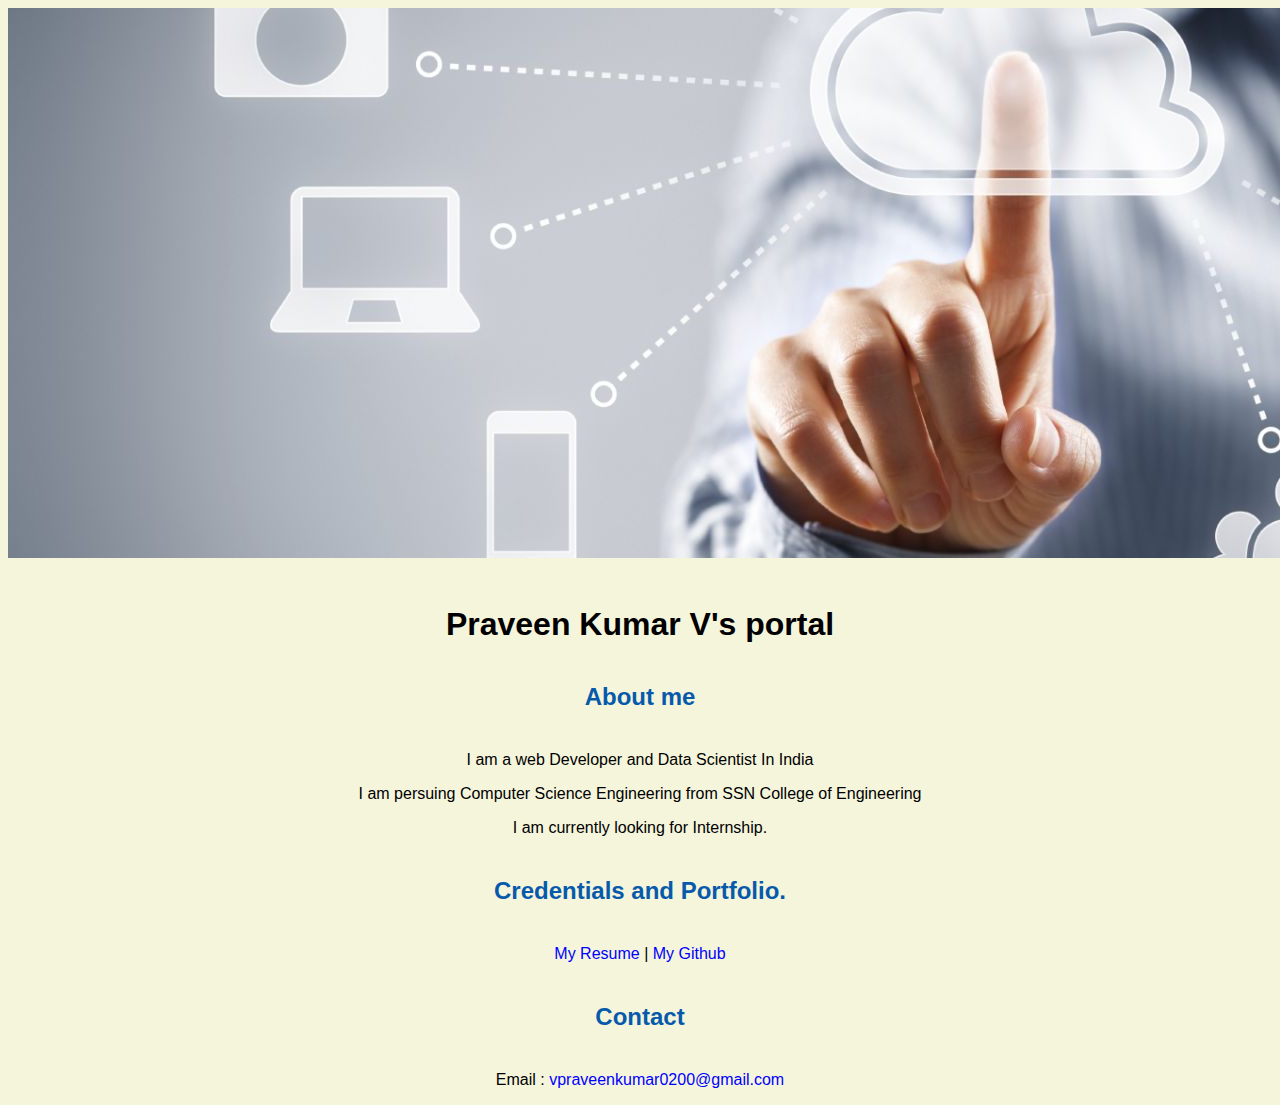
==== web.html @ acdfc633 "Add files via upload" ====
<DOCTYPE html!>
<html lang="en">
<header>
<title>Praveen Kumar V's Portal</title>
<link rel="stylesheet" href="master.css">
<link rel="FaviconIcon" href="favicon.ico" type="image/x-icon">
<link rel="shortcut" href="favicon.ico" type="image/x-icon">
<meta name="viewport" content="width=device-width,initial-scale=1,shrink-to-fit=no">
<meta name="name" content="Praveen Kumar V's Portal">
<meta name="robots" content="noindex,nofollow">
</header>

<body>
<img src="website.jpg" alt="banner">
<h1>Praveen Kumar V's portal</h1>
<h2>About me</h2>
<p>I am a web Developer and Data Scientist In India</p>
<p>I am persuing Computer Science Engineering from SSN College of Engineering</p>
<p>I am currently looking for Internship.</p>
<h2>Credentials and Portfolio.</h2>
<p><a href="resume.html">My Resume</a> | <a href="https://github.com/praveenkumar0211">My Github</a></p>
<h2> Contact</h2>
<p> Email : <a href="mailto:vpraveenkumar0200@gmail.com">vpraveenkumar0200@gmail.com</a>
</body>
</html>
---- master.css ----
/* Cascading stylesheet for the website */

/* Text inside these asterisks and slashes are comments for human */

  a {
    color: blue;/* set the text color to blue here */
    text-decoration: none; /* This means we do not want hyperlinks to be underlined */
  }

  a:hover {
    color: red;/* set the text color to red here */
    text-decoration: none; /* This means we do not want hyperlinks to be underlined */
  }

  body {
    background-color: beige;/* set the background color here */
    color: black;/* set the text color to black here */
    font-family: Arial,Helvetica,sans-serif; /* set the font here */
    text-align: center;/* set the text alignment here */
   }

  footer {
    margin-top: 2rem;
    margin-bottom: 2rem;
  }

  h1 {
    margin-bottom: 0.5rem;
    margin-top: 3rem;
   }

  h2 {
     color: #075AAB;
     margin-bottom: 2.5rem;
     margin-top: 2.5rem;
   }

  h3 {
    margin-bottom: 0;
    margin-top: 2rem;
  }

  h4 {
    margin-bottom: 1rem;
    margin-top: 0.5rem;
  }

  h5 {
    margin-top: 0.5rem;
  }

  hr {
    margin-bottom: 3rem;
    margin-top: 3rem;
  }

  /* this controls how the bullet points in the resume page looks */
  ul {
    display: table;
    margin: 0 auto;
    text-align: left;
  }
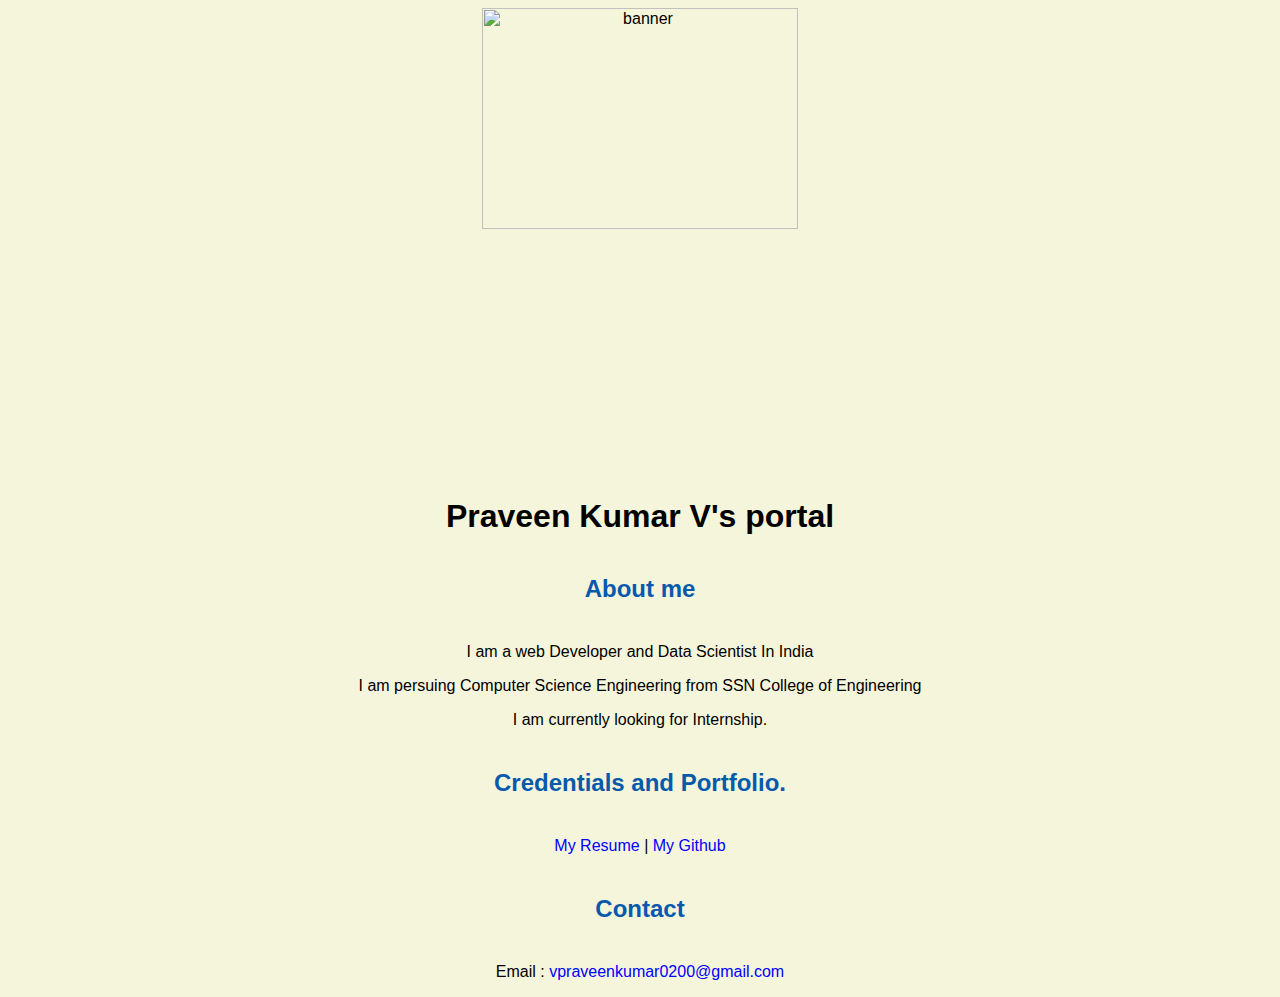
==== commit 9d4dc516: "Add files via upload" ====
--- a/web.html
+++ b/web.html
@@ -11,7 +11,7 @@
 </header>
 
 <body>
-<img src="website.jpg" alt="banner">
+<img src="i.jpg" alt="banner" width="50%">
 <h1>Praveen Kumar V's portal</h1>
 <h2>About me</h2>
 <p>I am a web Developer and Data Scientist In India</p>
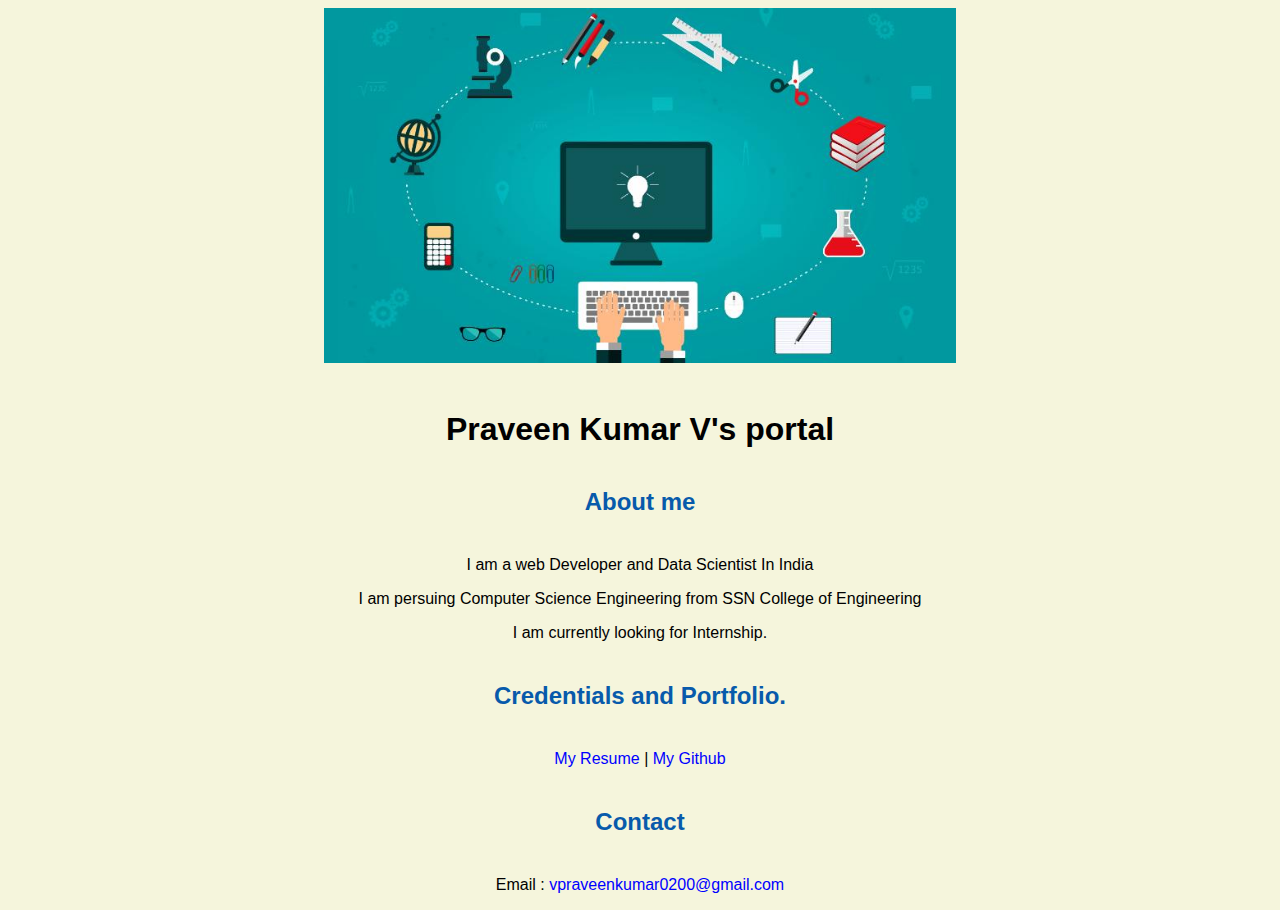
==== commit 21b7c364: "Update web.html" ====
--- a/web.html
+++ b/web.html
@@ -11,7 +11,7 @@
 </header>
 
 <body>
-<img src="i.jpg" alt="banner" width="50%">
+<img src="tech.jpeg" alt="banner" width="50%">
 <h1>Praveen Kumar V's portal</h1>
 <h2>About me</h2>
 <p>I am a web Developer and Data Scientist In India</p>
@@ -22,4 +22,4 @@
 <h2> Contact</h2>
 <p> Email : <a href="mailto:vpraveenkumar0200@gmail.com">vpraveenkumar0200@gmail.com</a>
 </body>
-</html>+</html>
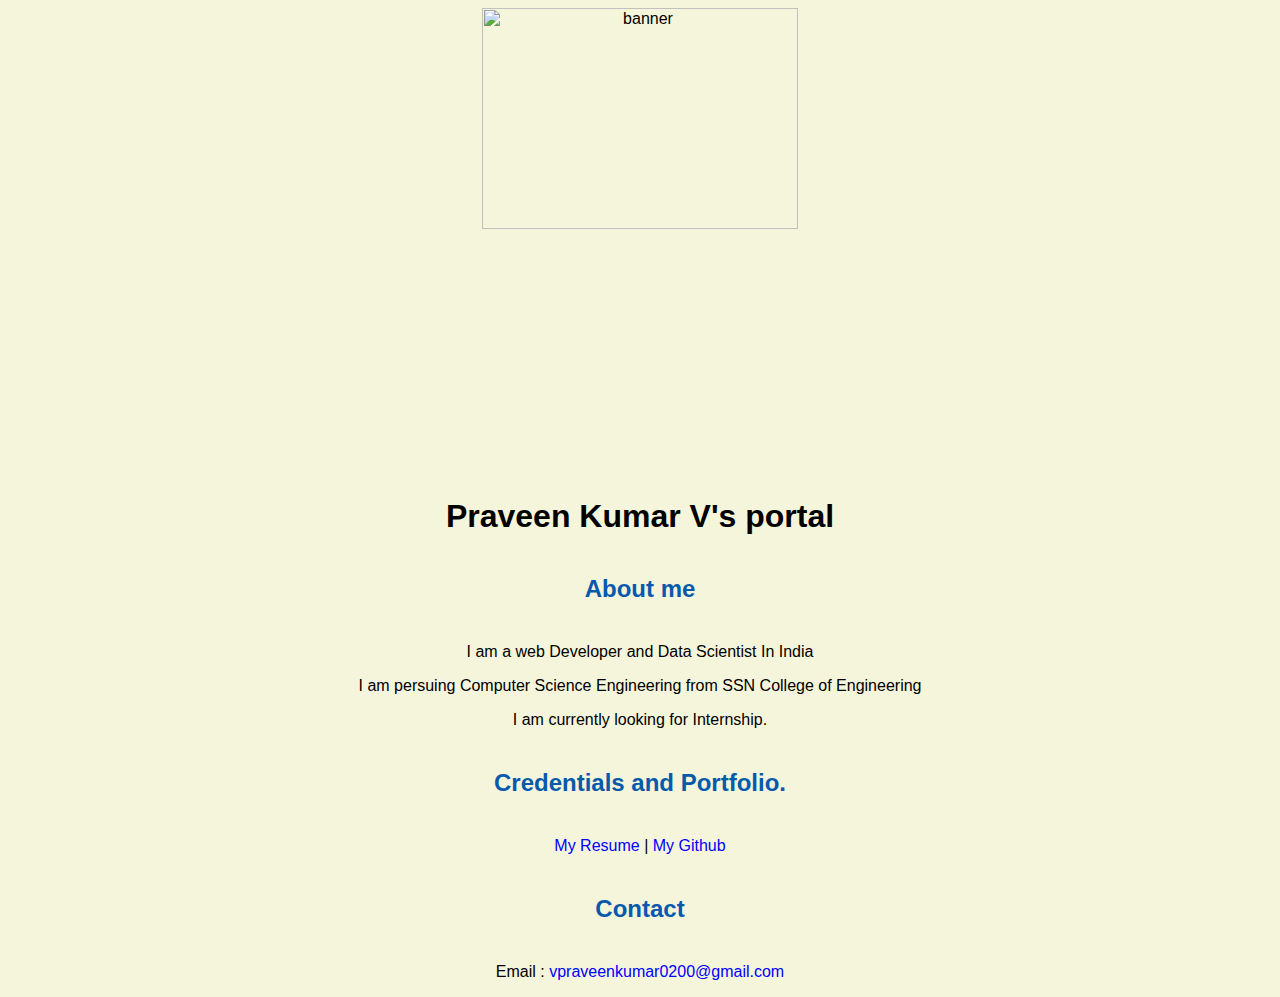
==== commit a65acf7f: "Update web.html" ====
--- a/web.html
+++ b/web.html
@@ -11,7 +11,7 @@
 </header>
 
 <body>
-<img src="tech.jpeg" alt="banner" width="50%">
+<img src="techno.jpg" alt="banner" width="50%">
 <h1>Praveen Kumar V's portal</h1>
 <h2>About me</h2>
 <p>I am a web Developer and Data Scientist In India</p>
